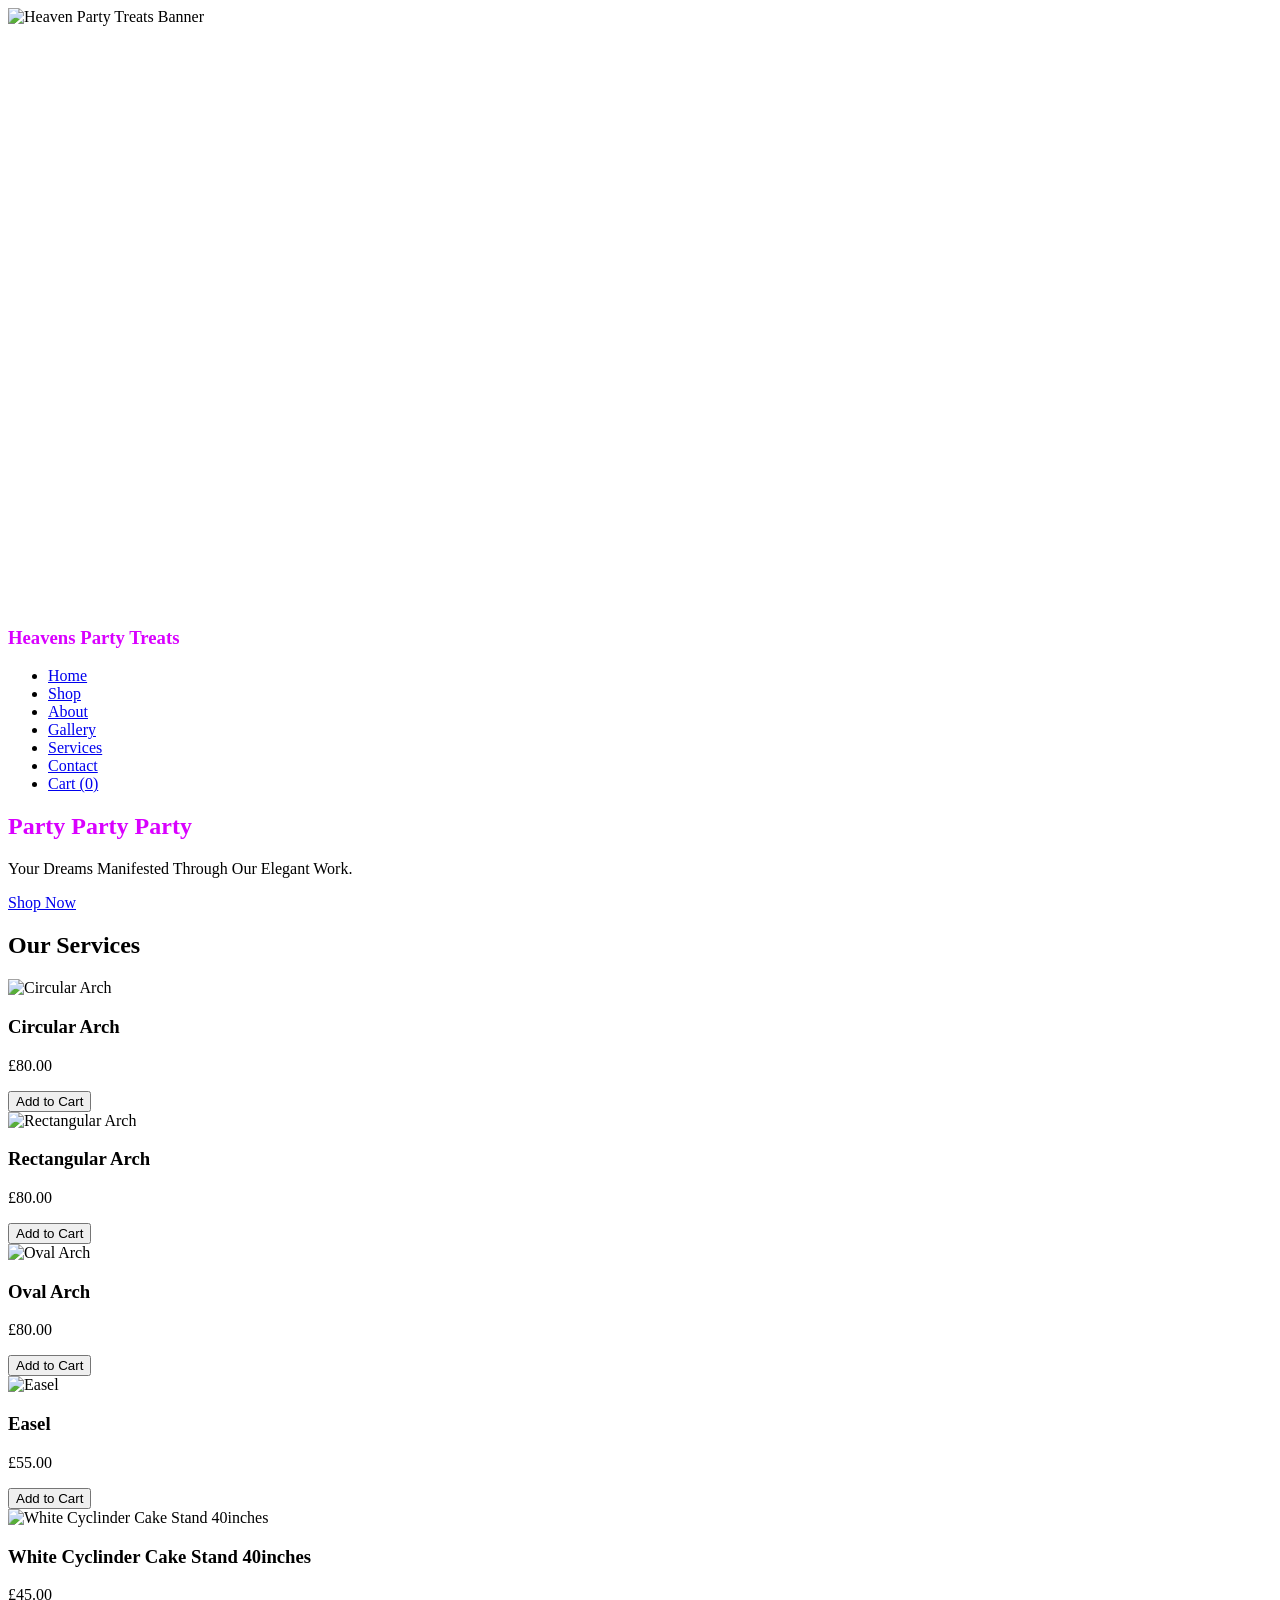
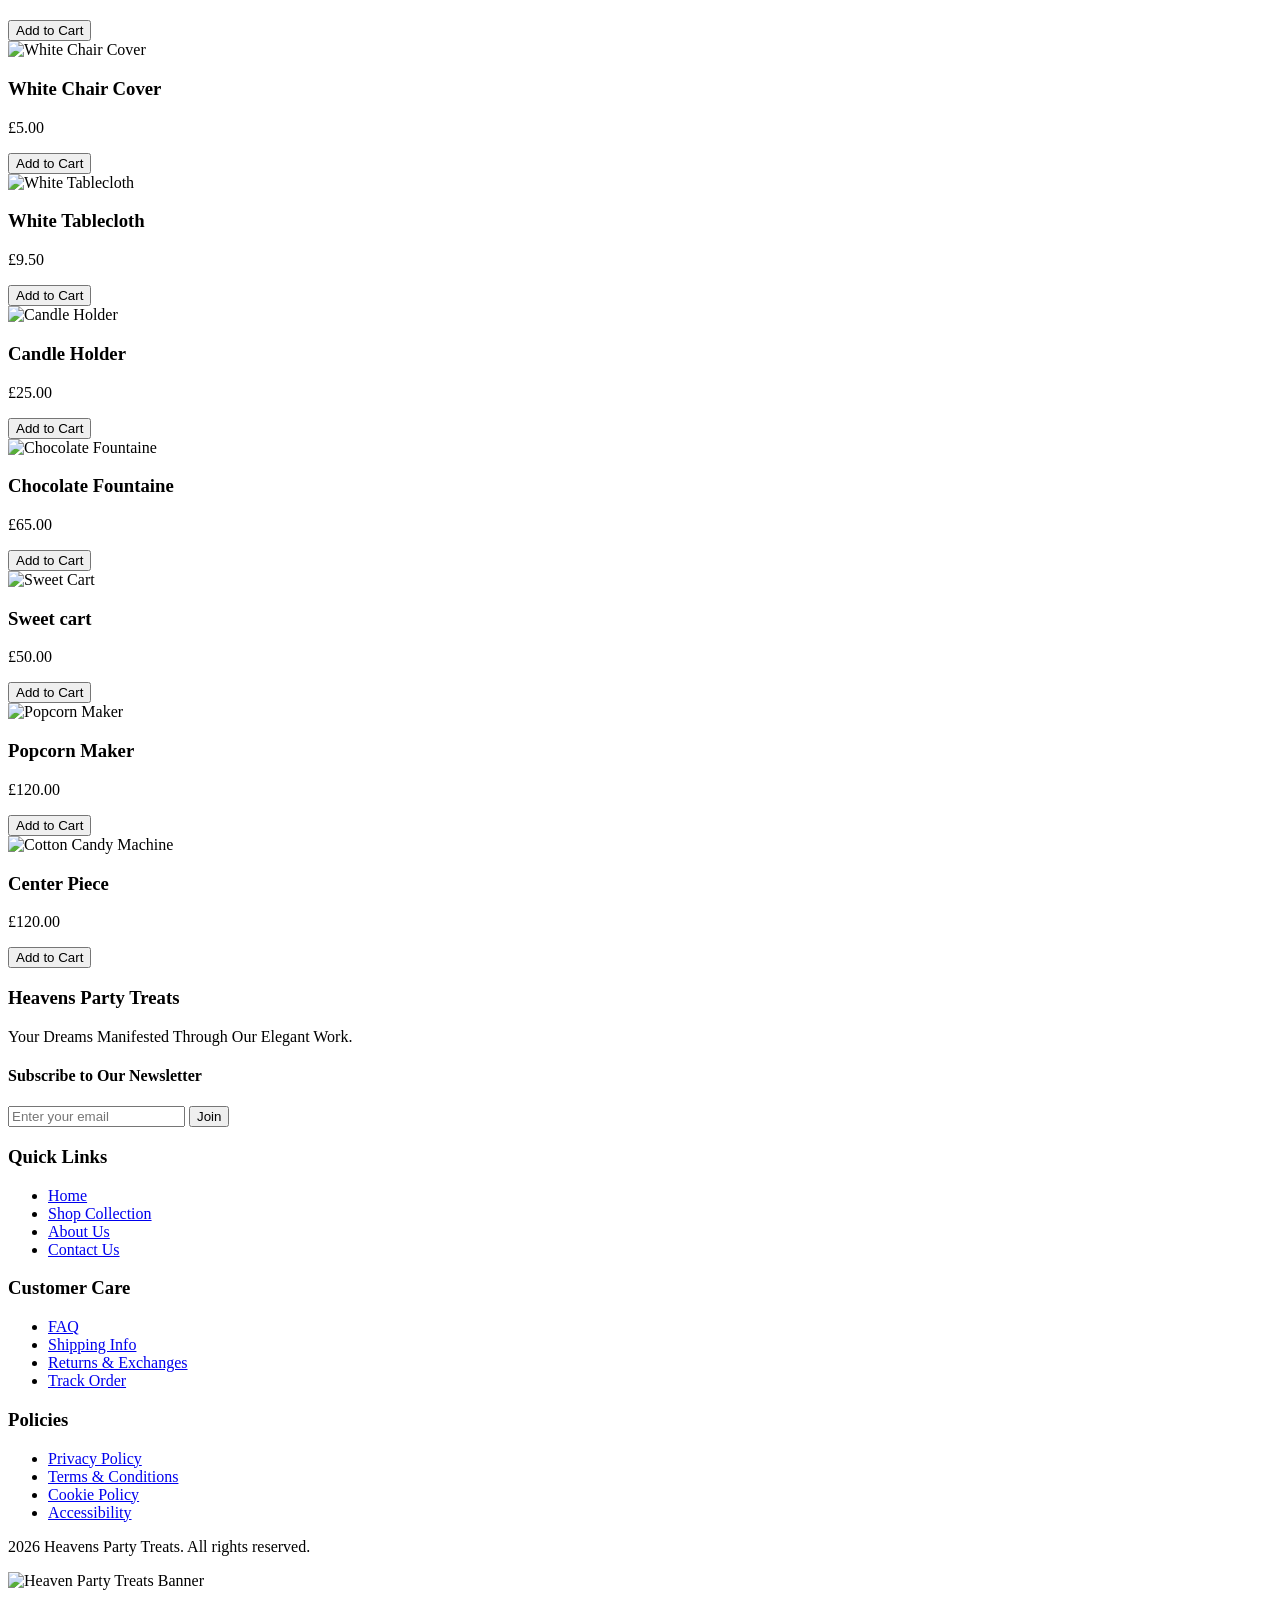
==== index.html @ a5830673 "Add initial index.html for Heavens Party Treats This is the initial commit of the index.html file, w" ====
<!DOCTYPE html>
<html lang="en">
<head>
    <meta charset="UTF-8">
    <meta name="viewport" content="width=device-width, initial-scale=1.0">
    <title>Heavens Party Treats | Party  Store</title>
    <link rel="stylesheet" href="style.css">
    <script src="script.js"></script>
    <script src="cart.html"></script>
    <script src="cart.js"></script>
</head>

<body>

    <header>

        <!-- Header Image Banner (Full width, adjusted height) -->
        <div class="header-banner" style="width: 100%; overflow: hidden;">
            <img src="banner.jpeg" 
                 alt="Heaven Party Treats Banner" 
                 style="width: 100%; height: 600px; object-fit: cover; display: block;">
        </div>

        <nav>

            <div class="logo">
               <h3 style= "color:#d900ff"> Heavens Party Treats</h3>
            </div>

            <ul class="nav-links">

                <li><a href="#">Home</a></li>

                <li><a href="#products">Shop</a></li>

                <li><a href="about.html">About</a></li>

                <li><a href="gallery.html">Gallery</a></li>

                <li><a href="services.html">Services</a></li>

                <li><a href="contact.html">Contact</a></li>

                <li> 
                    <a href="cart.html">
                        Cart (<span id="cart-count">0</span>)
                    </a>
                </li>

            </ul>

        </nav>

    </header>

    <section class="hero">

        <div class="hero-content">

            <h1 style= "color:#d900ff"> Party Party Party</h1>
            <p>Your Dreams Manifested Through Our Elegant Work.</p>

            <a href="#products" class="btn">Shop Now</a>

        </div>

    </section>

    </section>

    <section class="products" id="products">

        <h2>Our Services</h2>

        <div class="product-grid">

            <div class="product-card">

                <img src="Circular Arch.jpeg"
                     alt="Circular Arch">

                <h3>Circular Arch</h3>

                <p>£80.00</p>

                <button onclick="addToCart('Circular Arch', 80.00)">
                    Add to Cart
                </button>

            </div>

            <div class="product-card">

                <img src="Rectangular Arch.jpg"
                     alt="Rectangular Arch">

                <h3>Rectangular Arch</h3>

                <p>£80.00</p>

                <button onclick="addToCart('Rectangular Arch', 80.00)">
                    Add to Cart
                </button>

            </div>

            <div class="product-card">

                <img src="Oval Arches.jpeg"
                     alt="Oval Arch">

                <h3>Oval Arch</h3>

                <p>£80.00</p>

                <button onclick="addToCart('Oval Arch', 80.00)">
                    Add to Cart
                </button>

            </div>

            <div class="product-card">

                <img src="Easel.jpeg"
                     alt="Easel">

                <h3>Easel</h3>

                <p>£55.00</p>

                <button onclick="addToCart('Easel', 55.00)">
                    Add to Cart
                </button>

            </div>

           
            
            <div class="product-card">

                <img src="White Cylinder Cake Stand 40inches.jpeg"
                     alt="White Cyclinder Cake Stand 40inches">

                <h3>White Cyclinder Cake Stand 40inches</h3>

                <p>£45.00</p>

                <button onclick="addToCart('White Cyclinder Cake Stand 40inches', 45.00)">
                    Add to Cart
                </button>

            </div>

            
            
            <div class="product-card">

                <img src="White Chair Covers.jpeg"
                     alt="White Chair Cover">

                <h3>White Chair Cover</h3>

                <p>£5.00</p>

                <button onclick="addToCart('White Chair Cover', 5.00)">
                    Add to Cart
                </button>

            </div>

            <div class="product-card">

                <img src="white tablecloth.jpeg"
                     alt="White Tablecloth">

                <h3>White Tablecloth</h3>

                <p>£9.50</p>

                <button onclick="addToCart('White Tablecloth', 9.50)">
                    Add to Cart
                </button>

            </div>

            <div class="product-card">

                <img src="Candle holders.jpeg"
                     alt="Candle Holder">

                <h3>Candle Holder</h3>

                <p>£25.00</p>

                <button onclick="addToCart('Candle Holder', 25.00)">
                    Add to Cart
                </button>

            </div>

            <div class="product-card">

                <img src="chocolate fountaine.jpeg"
                     alt="Chocolate Fountaine">

                <h3>Chocolate Fountaine</h3>

                <p>£65.00</p>

                <button onclick="addToCart('Chocolate Fountaine', 65.00)">
                    Add to Cart
                </button>

            </div>

             <div class="product-card">

                <img src="Sweet cart.jpeg"
                     alt="Sweet Cart">

                <h3>Sweet cart</h3>

                <p>£50.00</p>

                <button onclick="addToCart('Sweet cart', 50.00)">
                    Add to Cart
                </button>

            </div>

            <div class="product-card">

                <img src="Popcorn maker.jpeg"
                     alt="Popcorn Maker">

                <h3>Popcorn Maker</h3>

                <p>£120.00</p>

                <button onclick="addToCart('Popcorn Maker', 120.00)">
                    Add to Cart
                </button>

            </div>

            <div class="product-card">

                <img src="Cotton Candy Machine.jpeg"
                     alt="Cotton Candy Machine">

                <h3>Center Piece</h3>

                <p>£120.00</p>

                <button onclick="addToCart('Cotton Candy Machine', 120.00)">
                    Add to Cart
                </button>

            </div>

        </div>

    </section>

    <footer class="site-footer">

        <div class="footer-container">

            <div class="footer-col">
                <h3>Heavens Party Treats</h3>
                <p>Your Dreams Manifested Through Our Elegant Work.</p>
                <div class="newsletter">
                    <h4>Subscribe to Our Newsletter</h4>
                    <form action="#" method="POST">
                        <input type="email" placeholder="Enter your email" required>
                        <button type="submit">Join</button>
                    </form>
                </div>
            </div>

            <div class="footer-col">
                <h3>Quick Links</h3>
                <ul>
                    <li><a href="#">Home</a></li>
                    <li><a href="#products">Shop Collection</a></li>
                    <li><a href="about.html">About Us</a></li>
                    <li><a href="contact.html">Contact Us</a></li>
                </ul>
            </div>

            <div class="footer-col">
                <h3>Customer Care</h3>
                <ul>
                    <li><a href="faq.html">FAQ</a></li>
                    <li><a href="shipping.html">Shipping Info</a></li>
                    <li><a href="returns.html">Returns & Exchanges</a></li>
                    <li><a href="track-order.html">Track Order</a></li>
                </ul>
            </div>

            <div class="footer-col">
                <h3>Policies</h3>
                <ul>
                    <li><a href="privacy-policy.html">Privacy Policy</a></li>
                    <li><a href="terms.html">Terms & Conditions</a></li>
                    <li><a href="cookie-policy.html">Cookie Policy</a></li>
                    <li><a href="accessibility.html">Accessibility</a></li>
                </ul>
            </div>

        </div>

        <div class="footer-bottom">
            <p> 2026 Heavens Party Treats. All rights reserved.</p>
        </div>

    </footer>
  <!-- footer Image Banner (Full width, adjusted height) -->
        <div class="header-banner" style="width: 100%; overflow: hidden;">
            <img src="banner.jpeg" 
            alt="Heaven Party Treats Banner" 
            style="width: 100%; height: 600px; object-fit: cover; display: block;">
 
<script src="script.js"></script>
<script src="script.js"></script>

</body>

</html>
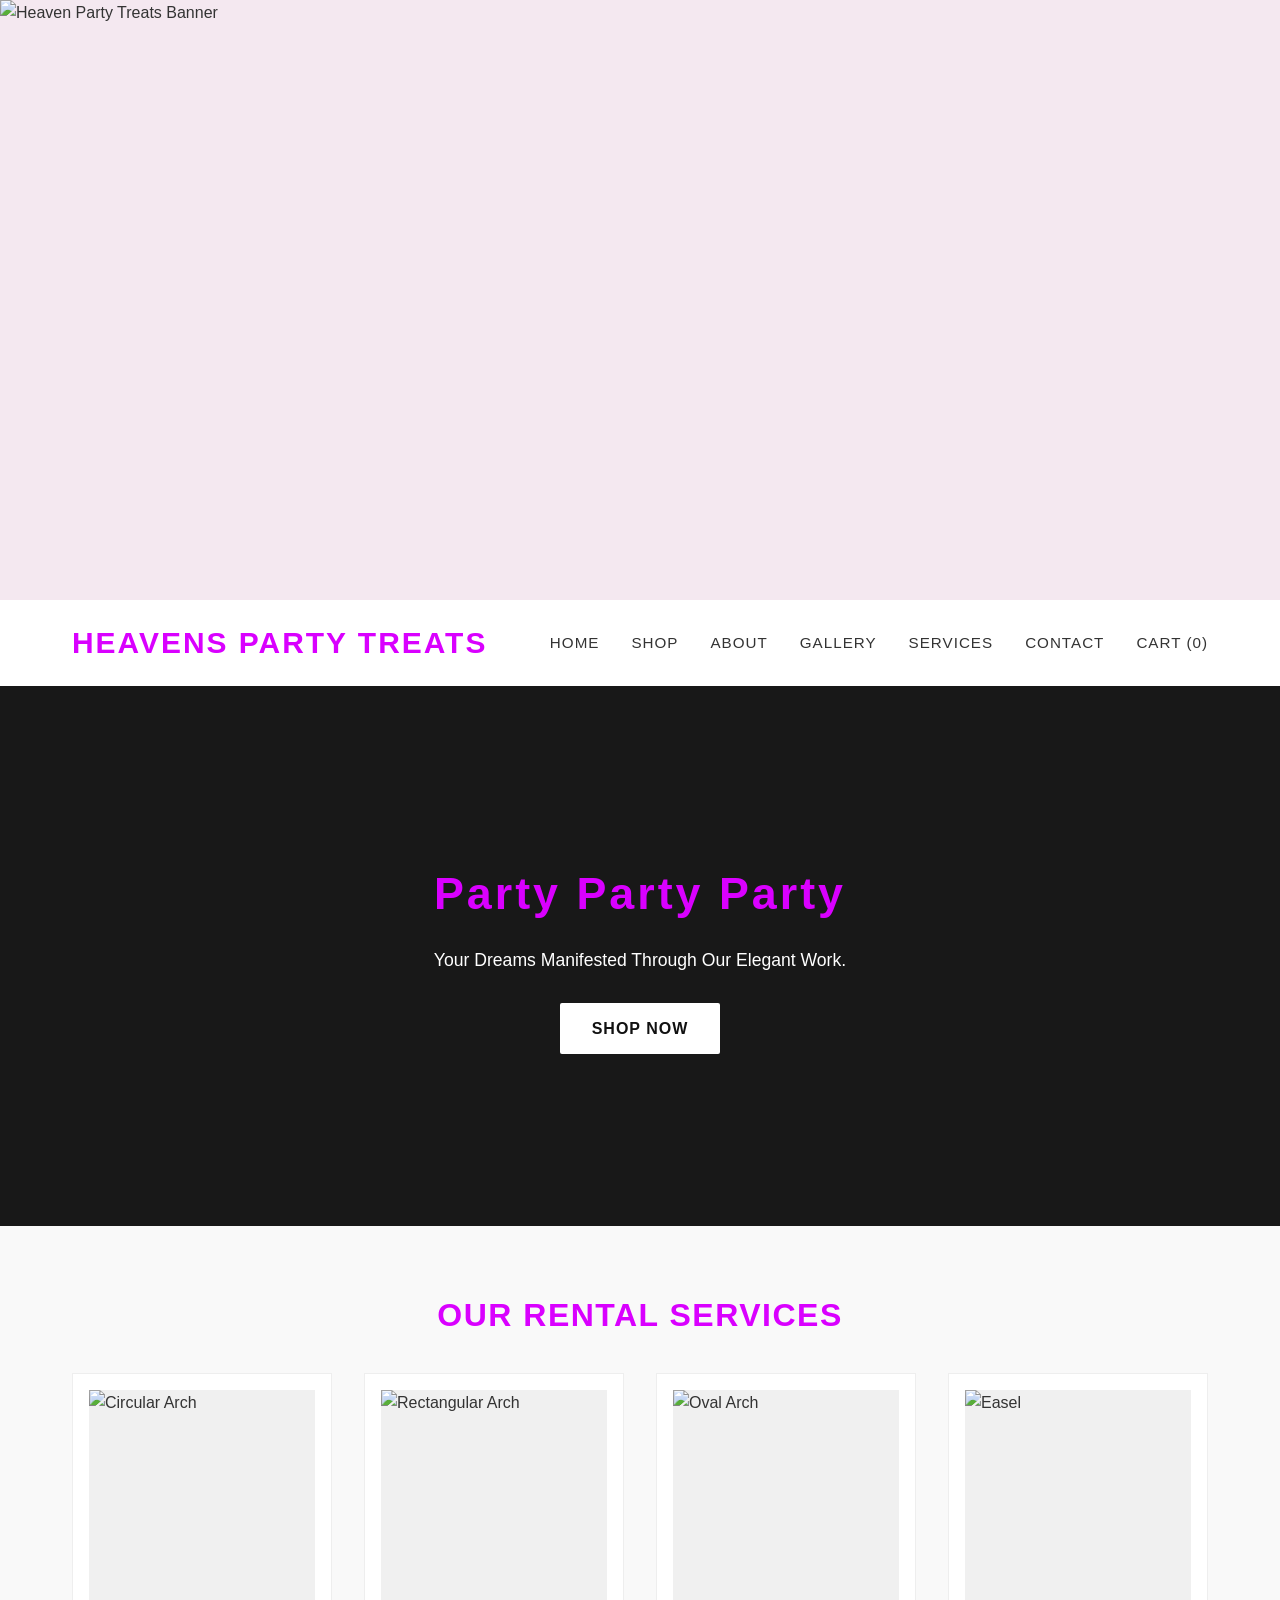
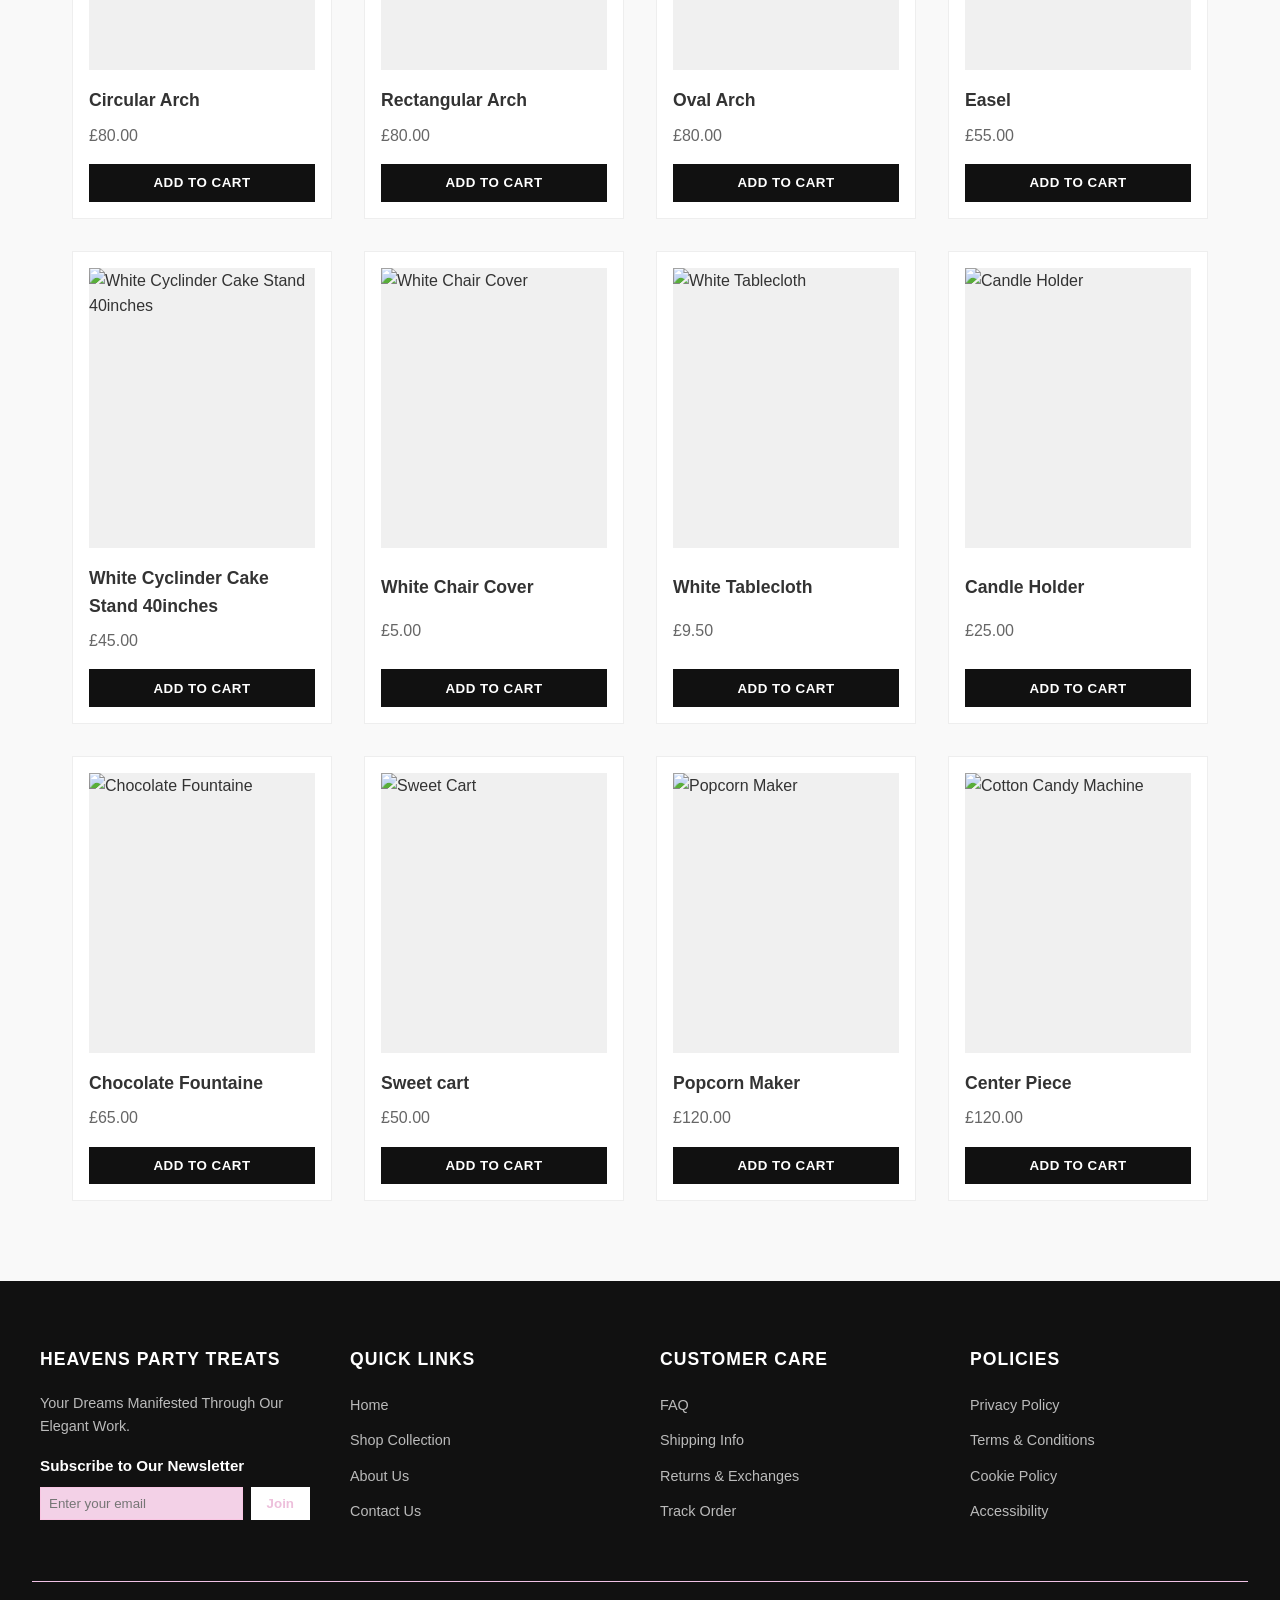
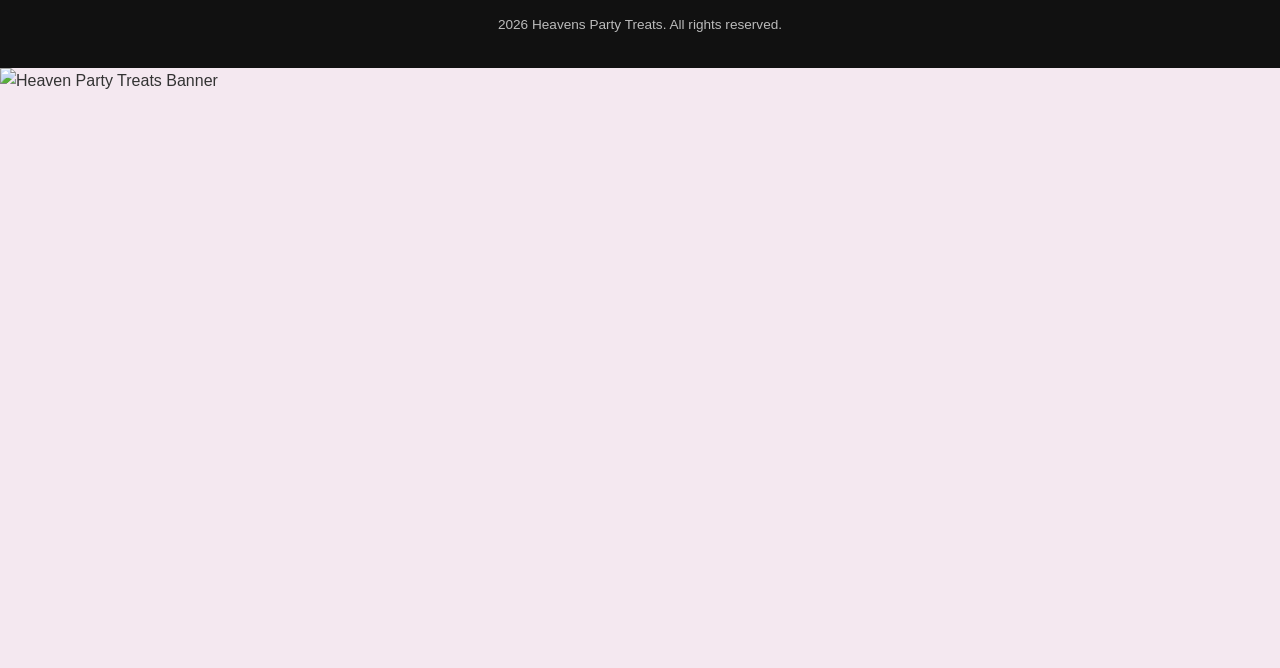
==== commit 8444d100: "Update services heading to rental services with style" ====
--- a/index.html
+++ b/index.html
@@ -70,7 +70,7 @@
 
     <section class="products" id="products">
 
-        <h2>Our Services</h2>
+        <h2 style= "color:#d900ff"> Our Rental Services</h2>
 
         <div class="product-grid">
 
--- a/style.css
+++ b/style.css
@@ -0,0 +1,674 @@
+* {
+    margin: 0;
+    padding: 0;
+    box-sizing: border-box;
+    font-family: 'Segoe UI', Tahoma, Geneva, Verdana, sans-serif;
+}
+
+body {
+    background-color: #f9f9f9;
+    color: #333;
+    line-height: 1.6;
+ background-image:
+        url("Watermark.jpeg");
+}
+
+a {
+    text-decoration: none;
+    color: inherit;
+}
+
+ul {
+    list-style: none;
+}
+
+header {
+    width: 100%;
+    background-color: #ffffff;
+    box-shadow: 0 2px 5px rgba(0, 0, 0, 0.05);
+}
+
+/* Header Banner Image (Full width, contained height) */
+.header-banner {
+    width: 100%;
+    overflow: hidden;
+    background-color: #f4e8f0; /* Fallback matching the banner color */
+}
+
+.header-banner img {
+    width: 100%;
+    height: 220px; /* Adjust height here as needed */
+    object-fit: cover;
+    object-position: center;
+    display: block;
+}
+
+/* Navigation Bar */
+nav {
+    display: flex;
+    justify-content: space-between;
+    align-items: center;
+    max-width: 1200px;
+    margin: 0 auto;
+    padding: 1.2rem 2rem;
+}
+
+.logo {
+    font-size: 1.6rem;
+    font-weight: 700;
+    letter-spacing: 2px;
+    text-transform: uppercase;
+    color: #111;
+}
+
+.nav-links {
+    display: flex;
+    gap: 2rem;
+    align-items: center;
+}
+
+.nav-links a {
+    font-size: 0.95rem;
+    font-weight: 500;
+    text-transform: uppercase;
+    letter-spacing: 1px;
+    transition: color 0.3s ease;
+}
+
+.nav-links a:hover {
+    color: #8b4513; /* Accent hover color */
+}
+.hero {
+    height: 60vh;
+    background: linear-gradient(rgba(0, 0, 0, 0.3), rgba(0, 0, 0, 0.3)), url('../images/hero-bg.jpg') center/cover no-repeat;
+    background-color: #222; /* Fallback if background image is missing */
+    display: flex;
+    justify-content: center;
+    align-items: center;
+    text-align: center;
+    color: #ffffff;
+    padding: 0 1rem;
+}
+
+.hero-content h1 {
+    font-size: 2.8rem;
+    letter-spacing: 3px;
+    margin-bottom: 1rem;
+}
+
+.hero-content p {
+    font-size: 1.1rem;
+    margin-bottom: 1.8rem;
+    font-weight: 300;
+}
+
+.btn {
+    display: inline-block;
+    padding: 0.8rem 2rem;
+    background-color: #ffffff;
+    color: #111;
+    font-weight: 600;
+    text-transform: uppercase;
+    letter-spacing: 1px;
+    border-radius: 2px;
+    transition: all 0.3s ease;
+}
+
+.btn:hover {
+    background-color: #111;
+    color: #ffffff;
+}
+
+.featured {
+    max-width: 1200px;
+    margin: 4rem auto;
+    padding: 0 2rem;
+    text-align: center;
+}
+
+.featured h2, .products h2 {
+    font-size: 2rem;
+    margin-bottom: 2rem;
+    text-transform: uppercase;
+    letter-spacing: 1.5px;
+}
+
+.categories {
+    display: grid;
+    grid-template-columns: repeat(auto-fit, minmax(250px, 1fr));
+    gap: 1.5rem;
+}
+
+.category {
+    background-color: #eaeaea;
+    padding: 3rem 1.5rem;
+    font-size: 1.3rem;
+    font-weight: 600;
+    text-transform: uppercase;
+    letter-spacing: 1px;
+    cursor: pointer;
+    transition: transform 0.3s ease, background-color 0.3s ease;
+}
+
+.category:hover {
+    transform: translateY(-5px);
+    background-color: #dedede;
+}
+.products {
+    max-width: 1200px;
+    margin: 4rem auto;
+    padding: 0 2rem;
+    text-align: center;
+}
+
+.product-grid {
+    display: grid;
+    grid-template-columns: repeat(auto-fit, minmax(240px, 1fr));
+    gap: 2rem;
+}
+
+.product-card {
+    background: #ffffff;
+    border: 1px solid #eee;
+    padding: 1rem;
+    text-align: left;
+    display: flex;
+    flex-direction: column;
+    justify-content: space-between;
+    transition: box-shadow 0.3s ease;
+}
+
+.product-card:hover {
+    box-shadow: 0 5px 15px rgba(0, 0, 0, 0.08);
+}
+
+.product-card img {
+    width: 100%;
+    height: 280px;
+    object-fit: cover;
+    margin-bottom: 1rem;
+    background-color: #f0f0f0; /* Image placeholder color */
+}
+
+.product-card h3 {
+    font-size: 1.1rem;
+    margin-bottom: 0.5rem;
+    font-weight: 600;
+}
+
+.product-card p {
+    font-size: 1rem;
+    color: #666;
+    margin-bottom: 1rem;
+    font-weight: 500;
+}
+
+.product-card button {
+    width: 100%;
+    padding: 0.7rem;
+    background-color: #111;
+    color: #fff;
+    border: none;
+    font-weight: 600;
+    text-transform: uppercase;
+    letter-spacing: 0.5px;
+    cursor: pointer;
+    transition: background-color 0.3s ease;
+}
+
+.product-card button:hover {
+    background-color: #333;
+}
+
+.site-footer {
+    background-color: #111;
+    color: #bbb;
+    padding: 4rem 2rem 2rem;
+    margin-top: 5rem;
+}
+
+.footer-container {
+    max-width: 1200px;
+    margin: 0 auto;
+    display: grid;
+    grid-template-columns: repeat(auto-fit, minmax(200px, 1fr));
+    gap: 2.5rem;
+    margin-bottom: 3rem;
+}
+
+.footer-col h3 {
+    color: #fff;
+    font-size: 1.1rem;
+    margin-bottom: 1.2rem;
+    text-transform: uppercase;
+    letter-spacing: 1px;
+}
+
+.footer-col p {
+    font-size: 0.9rem;
+    margin-bottom: 1rem;
+}
+
+.footer-col ul li {
+    margin-bottom: 0.6rem;
+}
+
+.footer-col ul a {
+    font-size: 0.9rem;
+    transition: color 0.3s ease;
+}
+
+.footer-col ul a:hover {
+    color: #fff;
+}
+
+/* Newsletter Styles */
+.newsletter h4 {
+    color: #fff;
+    font-size: 0.95rem;
+    margin-top: 1rem;
+    margin-bottom: 0.5rem;
+}
+
+.newsletter form {
+    display: flex;
+    gap: 0.5rem;
+}
+
+.newsletter input {
+    padding: 0.5rem;
+    border: 1px solid #f9c5e2;
+    background: #f3d1e7;
+    color: #fff;
+    width: 100%;
+    outline: none;
+}
+
+.newsletter button {
+    padding: 0.5rem 1rem;
+    background: #fff;
+    color: #edbfdb;
+    border: none;
+    font-weight: 600;
+    cursor: pointer;
+}
+
+.footer-bottom {
+    text-align: center;
+    padding-top: 2rem;
+    border-top: 1px solid #f1c2e6;
+    font-size: 0.85rem;
+}
+
+@media (max-width: 768px) {
+    .header-banner img {
+        height: 140px; /* Reduced banner height for mobile screens */
+    }
+
+    nav {
+        flex-direction: column;
+        gap: 1rem;
+    }
+
+    .nav-links {
+        gap: 1rem;
+        flex-wrap: wrap;
+        justify-content: center;
+    }
+
+    .hero-content h1 {
+        font-size: 2rem;
+    }
+}
+.gallery{
+    display:flex;
+    flex-wrap:wrap;
+    gap:20px;
+    justify-content:center;
+}
+
+.gallery-item{
+    width:220px;
+    text-align:center;
+}
+
+.gallery-item img{
+    width:100%;
+    height:180px;
+    object-fit:cover;
+    border-radius:10px;
+    cursor:pointer;
+    transition:0.3s;
+}
+
+.gallery-item img:hover{
+    transform:scale(1.05);
+}
+
+/* Lightbox */
+
+#lightbox{
+    position:fixed;
+    top:0;
+    left:0;
+    width:100%;
+    height:100%;
+    background:rgba(0,0,0,.9);
+    display:none;
+    justify-content:center;
+    align-items:center;
+    z-index:9999;
+}
+
+#lightbox img{
+    max-width:90%;
+    max-height:90%;
+    border-radius:10px;
+}
+
+.close{
+    position:absolute;
+    top:20px;
+    right:35px;
+    color:white;
+    font-size:45px;
+    cursor:pointer;
+}
+
+.buttons{
+    text-align:center;
+    margin-bottom:20px;
+}
+
+.buttons button{
+    padding:10px 15px;
+    margin:5px;
+    border:none;
+    background:#d900ff;
+    color:#fff;
+    cursor:pointer;
+    border-radius:5px;
+}
+
+.buttons button:hover{
+    background:#444;
+}
+body{
+    font-family:Arial;
+}
+
+/* Buttons */
+.buttons{
+    text-align:center;
+    margin:20px;
+}
+
+.buttons button{
+    padding:10px;
+    margin:5px;
+    background:black;
+    color:white;
+    border:none;
+    cursor:pointer;
+}
+
+/* Gallery */
+.gallery{
+    display:flex;
+    flex-wrap:wrap;
+    gap:15px;
+    justify-content:center;
+}
+
+.gallery-item{
+    width:200px;
+    text-align:center;
+}
+
+.gallery-item img{
+    width:100%;
+    height:150px;
+    object-fit:cover;
+    cursor:pointer;
+    border-radius:10px;
+}
+
+/* Slideshow */
+#slideshow{
+    display:none;
+    position:fixed;
+    top:0;
+    left:0;
+    width:100%;
+    height:100%;
+    background:rgba(0,0,0,0.9);
+    justify-content:center;
+    align-items:center;
+}
+
+#slide-img{
+    max-width:80%;
+    max-height:80%;
+}
+
+.close{
+    position:absolute;
+    top:20px;
+    right:30px;
+    font-size:40px;
+    color:white;
+    cursor:pointer;
+}
+
+.prev, .next{
+    position:absolute;
+    top:50%;
+    font-size:30px;
+    background:none;
+    color:white;
+    border:none;
+    cursor:pointer;
+}
+
+.prev{ left:20px; }
+.next{ right:20px; }
+
+
+/* Gallery Layout */
+.gallery-grid {
+    display: grid;
+    grid-template-columns: repeat(auto-fill, minmax(280px, 1fr));
+    gap: 20px;
+}
+
+.gallery-item {
+    position: relative;
+    border-radius: 8px;
+    overflow: hidden;
+    box-shadow: 0 4px 10px rgba(0,0,0,0.1);
+    transition: transform 0.3s ease;
+}
+
+.gallery-item:hover {
+    transform: translateY(-5px);
+}
+
+.gallery-item img {
+    width: 100%;
+    height: 250px;
+    object-fit: cover;
+    display: block;
+}
+
+.gallery-item .caption {
+    padding: 12px;
+    text-align: center;
+    background: #fff;
+    font-weight: bold;
+    color: #333;
+}
+
+/* Filter Buttons Styling */
+.filter-btn {
+    padding: 10px 18px;
+    margin: 5px;
+    border: 2px solid #d900ff;
+    background: transparent;
+    color: #d900ff;
+    font-weight: bold;
+    border-radius: 20px;
+    cursor: pointer;
+    transition: all 0.3s ease;
+}
+
+.filter-btn:hover,
+.filter-btn.active {
+    background-color: #d900ff;
+    color: white;
+}
+
+/* Gallery Container Grid */
+.gallery-grid {
+    display: flex;
+    flex-wrap: wrap;
+    gap: 20px;
+    justify-content: center;
+}
+
+.gallery-item {
+    width: 280px;
+    border-radius: 8px;
+    overflow: hidden;
+    box-shadow: 0 4px 10px rgba(0,0,0,0.1);
+    background: #fff;
+    transition: transform 0.2s ease-in-out;
+}
+
+.gallery-item:hover {
+    transform: scale(1.03);
+}
+
+.gallery-item img {
+    width: 100%;
+    height: 240px;
+    object-fit: cover;
+    display: block;
+}
+
+.gallery-item .caption {
+    padding: 12px;
+    text-align: center;
+    font-weight: bold;
+    color: #333;
+}
+
+/* Category Filter Buttons */
+.filter-btn {
+    padding: 8px 16px;
+    margin: 4px;
+    border: 2px solid #d900ff;
+    background-color: transparent;
+    color: #d900ff;
+    font-weight: bold;
+    border-radius: 20px;
+    cursor: pointer;
+    transition: 0.3s;
+}
+
+.filter-btn:hover,
+.filter-btn.active {
+    background-color: #d900ff;
+    color: #ffffff;
+}
+
+/* ==========================================
+   ABOUT US PAGE STYLES
+   ========================================== */
+
+/* Main Container Layout */
+.about-container {
+    max-width: 850px;
+    margin: 40px auto;
+    padding: 0 20px;
+}
+
+/* Page Titles & Section Headings */
+.about-title {
+    text-align: center;
+    color: #d900ff;
+    font-size: 32px;
+    font-weight: 600;
+    margin-bottom: 25px;
+}
+
+.section-title {
+    text-align: center;
+    color: #d900ff;
+    font-size: 26px;
+    font-weight: 500;
+    margin-top: 50px;
+    margin-bottom: 30px;
+}
+
+/* Story Box & Clean Text Formatting */
+.about-story {
+    background-color: #f1d4f6;
+    padding: 35px 40px;
+    border-radius: 12px;
+    box-shadow: 0 4px 15px rgba(0, 0, 0, 0.05);
+}
+
+.about-text {
+    color: #333333;
+    font-size: 16px;
+    font-weight: 400; /* Removes bolding */
+    line-height: 1.8; /* Adds clean spacing between lines */
+    text-align: justify; /* Aligns paragraph text cleanly */
+    margin-bottom: 18px;
+}
+
+.about-text:last-child {
+    margin-bottom: 0;
+}
+
+/* Sisters Section - Centering Cards & Pictures */
+.sisters-container {
+    display: flex;
+    justify-content: center;
+    align-items: center;
+    gap: 40px;
+    flex-wrap: wrap;
+    margin-top: 20px;
+}
+
+.sister-card {
+    display: flex;
+    flex-direction: column;
+    align-items: center; /* Centers picture and text inside card */
+    text-align: center;
+    background: #ffffff;
+    padding: 25px 20px;
+    border-radius: 12px;
+    box-shadow: 0 4px 15px rgba(0, 0, 0, 0.05);
+    width: 240px;
+}
+
+/* Image Centering & Round Styling */
+.sister-card img {
+    width: 170px;
+    height: 170px;
+    object-fit: cover;
+    border-radius: 50%; /* Perfect circular pictures */
+    border: 3px solid #d900ff; /* Subtle border matching theme */
+    display: block;
+    margin: 0 auto; /* Ensures absolute horizontal centering */
+}
+
+/* Founder Name Styling */
+.sister-name {
+    font-size: 18px;
+    font-weight: 500; /* Soft font weight, not heavy bold */
+    color: #d900ff;
+    margin-top: 15px;
+}
+
